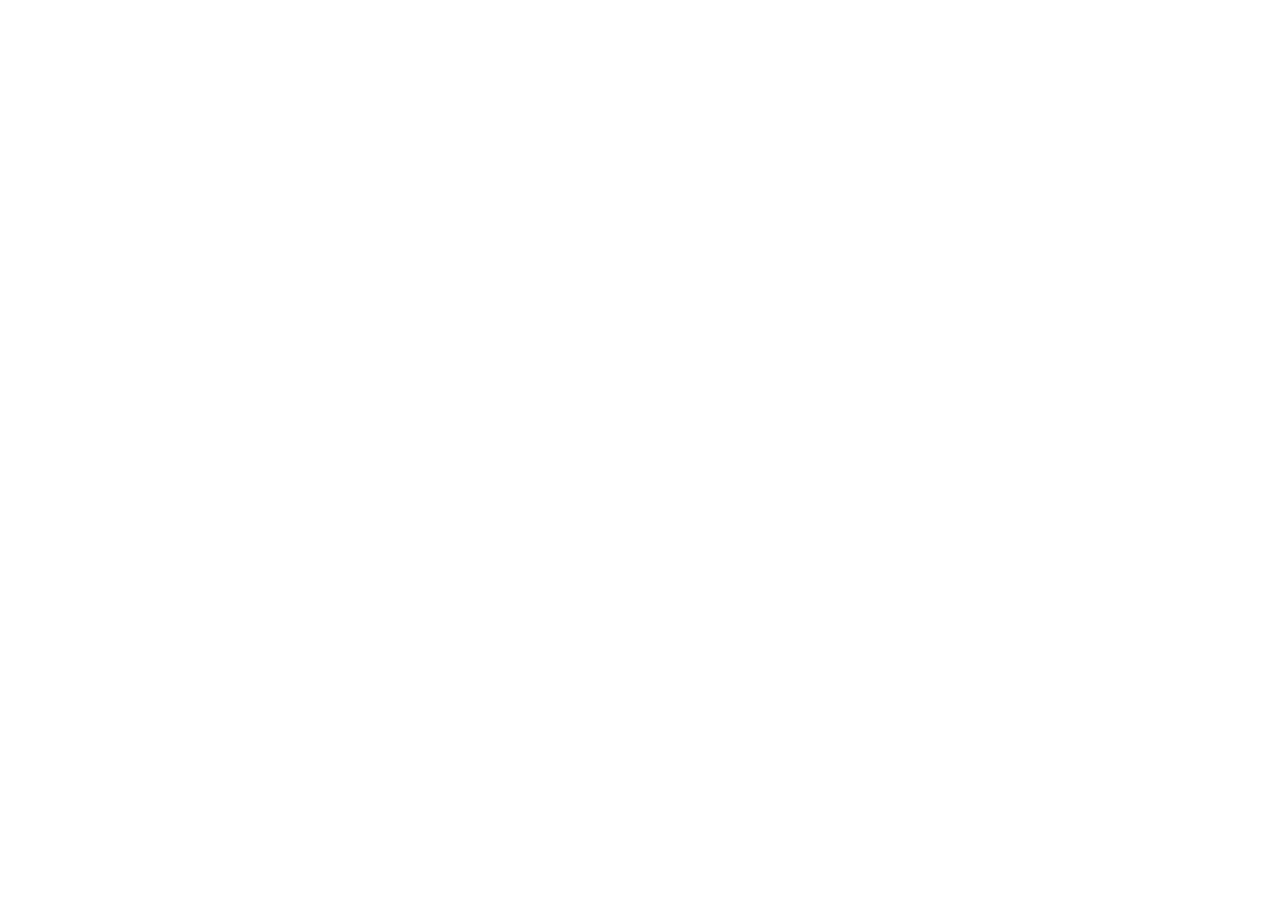
==== index.html @ bfb750eb "first commit" ====
<!doctype html>
<html lang="en">
  <head>
    <meta charset="UTF-8" />
    <meta name="viewport" content="width=device-width, initial-scale=1.0" />
    <title>Blog privado</title>
  </head>
  <body>

  </body>
</html>
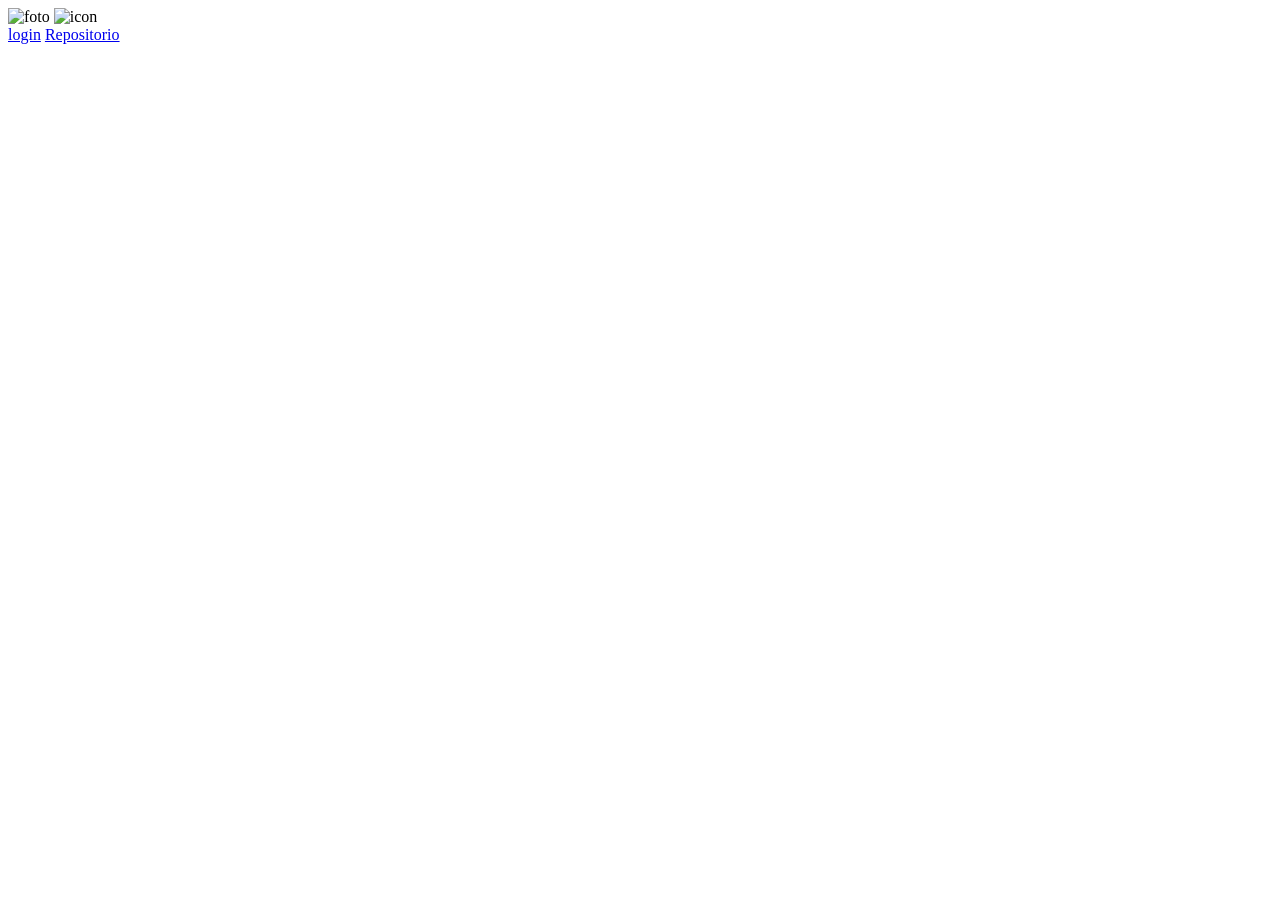
==== commit c0ed8a13: "añadir images y fotos a la indix pagina principal" ====
--- a/index.html
+++ b/index.html
@@ -6,6 +6,14 @@
     <title>Blog privado</title>
   </head>
   <body>
-
+    <div class="container">
+      <img src="img/blog.jpg" alt="foto">
+      <img src="img/icon3.jpg" alt="icon" class="icon">
+     <div class="content">
+      <a href="/login.html">login</a>
+      <a href="https://github.com/LDKCEE">Repositorio</a>
+     </div>
+    </div>
   </body>
 </html>
+
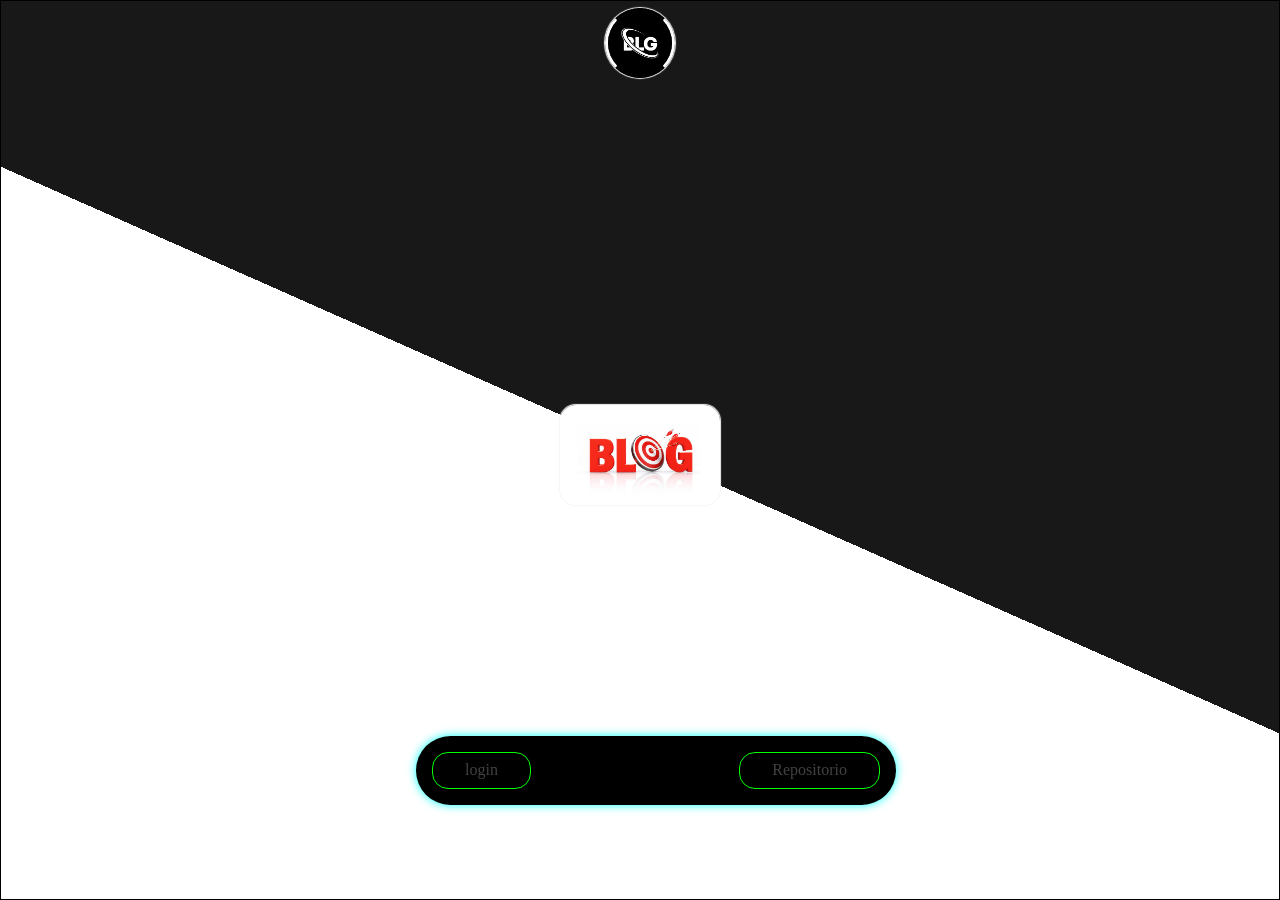
==== commit fd24e757: "hacer que el los elementos sean responsiv" ====
--- a/index.html
+++ b/index.html
@@ -3,6 +3,7 @@
   <head>
     <meta charset="UTF-8" />
     <meta name="viewport" content="width=device-width, initial-scale=1.0" />
+  <link rel="stylesheet" href="/styles/style.css">
     <title>Blog privado</title>
   </head>
   <body>
--- a/styles/style.css
+++ b/styles/style.css
@@ -0,0 +1,139 @@
+body {
+    display: grid;
+    gap: 1rem;
+    margin: 0;
+    padding: 0;
+    height: 100vh;
+    background-image: conic-gradient(from -246.1deg, #ffffffee 25%, #ffffffee 25%,
+            #ffffffee 50%,
+            #ffffffee 50%,
+            #000000e7 50%,
+            #000000e7 75%,
+            #000000e7 100%);
+    background-repeat: no-repeat;
+    background-size: cover;
+}
+
+@media (max-width:820px) {
+    body {
+        background-repeat: no-repeat;
+        background-size: cover;
+        background-image: radial-gradient(circle at center, #26ffde, #484747, white);
+
+    }
+}
+
+.container {
+    display: flex;
+    justify-content: center;
+    border: 1px solid;
+
+}
+
+img {
+    display: block;
+    position: fixed;
+    border-radius: 1rem;
+    border-left: transparent;
+    border-bottom: transparent;
+    top: 45vh;
+    left: 50%;
+    transform: translateX(-50%);
+    width: 10rem;
+    z-index: 1;
+    box-shadow: 0 0 1px 1px whitesmoke;
+}
+
+/* media para img*/
+@media (max-width:768px) {
+    img {
+        top: 15rem;
+        width: 10rem;
+    }
+}
+.icon {
+    display: flex;
+    position: fixed;
+    left: 50%;
+    top: .5rem;
+    transform: translateX(-50%);
+    border-radius: 50%;
+    width: 4rem;
+    z-index: 2;
+    border-left: .2rem solid #ffffff;
+    border-top: .2rem solid #000000;
+    border-right: .2rem solid #ffffff;
+    border-bottom: .2rem solid #000000;
+    /*border animation para hacer*/
+
+}
+
+/*media para icon*/
+@media (max-width:768px) and (max-width:820) {
+    .icon {
+        width: 3rem;
+    }
+}
+
+
+.content {
+    display: flex;
+    position: fixed;
+    justify-content: space-between;
+    top: 45rem;
+    left: 50%;
+    transform: translateX(-50%);
+    width: 30rem;
+    height: 4.3rem;
+    margin: 1rem;
+    z-index: 1;
+    background-color: #000000;
+    border-radius: 5rem;
+    box-shadow: 0 0 10px #09fff7;
+}
+
+
+.content a {
+    text-decoration: none;
+    border: .1rem solid #01ff01;
+    border-radius: 1rem;
+    padding: .5rem 2rem;
+    margin: 1rem;
+    color: #424242;
+
+}
+
+@media (max-width:768px) {
+    .content {
+        left: 45%;
+        transform: translateX(-50%);
+        width: 20rem;
+        top: 30rem;
+        background: none;
+        box-shadow: none;
+    }
+
+    .content a {
+        border-color: .5rem#99ff2b;
+        color: #090909;
+    }
+}
+@media (max-height:768px) {
+    .content {
+        width: 27rem;
+        left: 50%;
+        top: .1rem;
+        box-shadow: none;
+ 
+    }
+}
+a:hover {
+    transition: all .3s;
+    background-color: rgb(0, 0, 0);
+    color: #fffb11;
+    border-bottom: .3rem solid #2fffce;
+    border-top: .3rem solid #2fffce;
+    border-left: 1rem solid #f5ff2f;
+    border-right: 1rem solid #f5ff2f;
+    box-shadow: 0 0 10px #09fff7;
+}
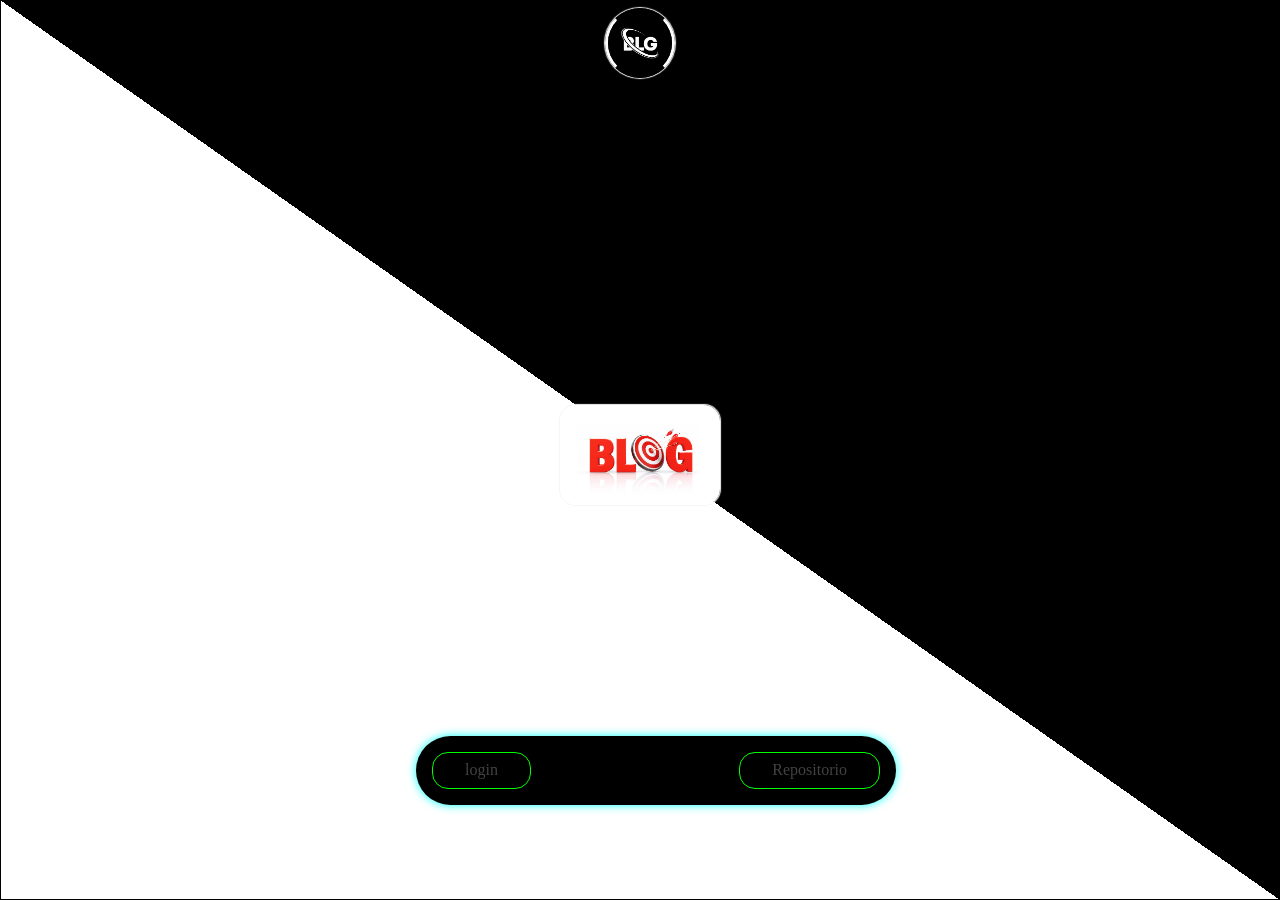
==== commit 5359d748: "hacer el index qeu sea responsiv a todos los tamaños de pentallas" ====
--- a/index.html
+++ b/index.html
@@ -1,20 +1,34 @@
 <!doctype html>
 <html lang="en">
-  <head>
-    <meta charset="UTF-8" />
-    <meta name="viewport" content="width=device-width, initial-scale=1.0" />
+
+<head>
+  <meta charset="UTF-8" />
+  <meta name="viewport" content="width=device-width, initial-scale=1.0" />
   <link rel="stylesheet" href="/styles/style.css">
-    <title>Blog privado</title>
-  </head>
-  <body>
-    <div class="container">
-      <img src="img/blog.jpg" alt="foto">
-      <img src="img/icon3.jpg" alt="icon" class="icon">
-     <div class="content">
+  <title>Blog privado</title>
+</head>
+
+<body>
+  <div class="container">
+    <img src="img/blog.jpg" alt="foto">
+    <img src="img/icon3.jpg" alt="icon" class="icon">
+    <div class="content">
       <a href="/login.html">login</a>
       <a href="https://github.com/LDKCEE">Repositorio</a>
-     </div>
     </div>
-  </body>
-</html>
+  </div>
+  <!-- <div class="face" id="face">
+    <div class="eyes">
+      <div class="leftEye">
+        <div class="leftPupil pupil"></div>
+      </div>
+      <div class="rightEye">
+        <div class="rightPupil pupil"></div>
+      </div>
+    </div>
+    <div class="mouth"></div>
+  </div> -->
+  <script src="main.js"></script>
+</body>
 
+</html>
--- a/styles/style.css
+++ b/styles/style.css
@@ -4,12 +4,7 @@
     margin: 0;
     padding: 0;
     height: 100vh;
-    background-image: conic-gradient(from -246.1deg, #ffffffee 25%, #ffffffee 25%,
-            #ffffffee 50%,
-            #ffffffee 50%,
-            #000000e7 50%,
-            #000000e7 75%,
-            #000000e7 100%);
+    background: linear-gradient(to bottom left,black 50%, white 50%);
     background-repeat: no-repeat;
     background-size: cover;
 }
@@ -136,4 +131,62 @@
     border-left: 1rem solid #f5ff2f;
     border-right: 1rem solid #f5ff2f;
     box-shadow: 0 0 10px #09fff7;
-}+}
+ 
+
+.face{
+   width: 50%;
+   height: 50vh;
+   max-width: 450px;
+   aspect:ratio 1/1;
+   background-color: rgb(255, 213, 0);
+   border-radius: 50%;
+   display: flex;
+   flex-direction: column;
+   justify-content: space-around;
+   align-items: center;
+   outline: 13px solid rgb(255, 166, 0);
+   border: 13px solid rgb(255, 187, 0,0.926);
+   box-shadow: 1px 1px 1rem black;
+   position: absolute;
+}
+
+.eyes {
+    width: 80%;
+    height: 70%;
+    display: flex;
+    justify-content: space-between;
+    align-items: center;
+}
+
+.leftEye, .rightEye{
+    width: 455;
+    aspect-ratio: 1/1;
+    background-color: #fff;
+    border-radius: 50%;
+    display: flex;
+    box-shadow: 1px 1px 1rem gray;
+    justify-content: flex-start;
+    align-items: flex-start;
+}
+
+.leftPupil, .rightPupil {
+    width: 50px;
+    height: 50px;
+    background-color: #000;
+    border-radius: 50%;
+   
+}
+
+.mouth {
+    
+  
+    width: 130px;
+    height: 30px;
+    background: radial-gradient( rgb(174, 125, 33), rgb(121, 81, 5));
+    border-radius: 100%;
+    margin-bottom: 80px;
+    border: 2px solid rgb(244, 205, 113);
+    border-style: inset;
+
+}
